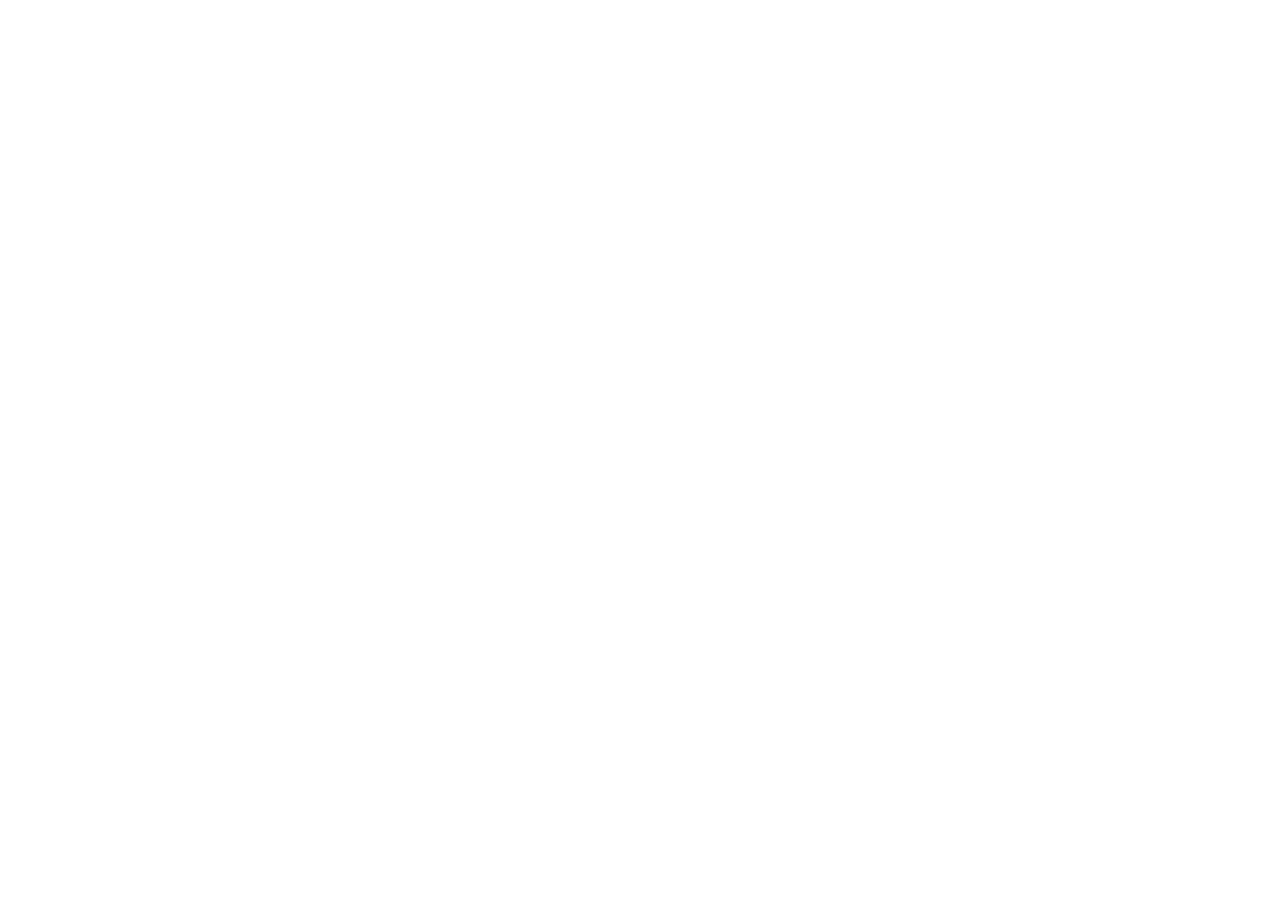
==== index.html @ 9dafe57f "Initial commit" ====
<!DOCTYPE html>
<html lang="en">
<head>
    <meta charset="UTF-8">
    <meta http-equiv="X-UA-Compatible" content="IE=edge">
    <meta name="viewport" content="width=device-width, initial-scale=1.0">
    <title>Pioneer Bank</title>
</head>
<body>
    
</body>
</html>
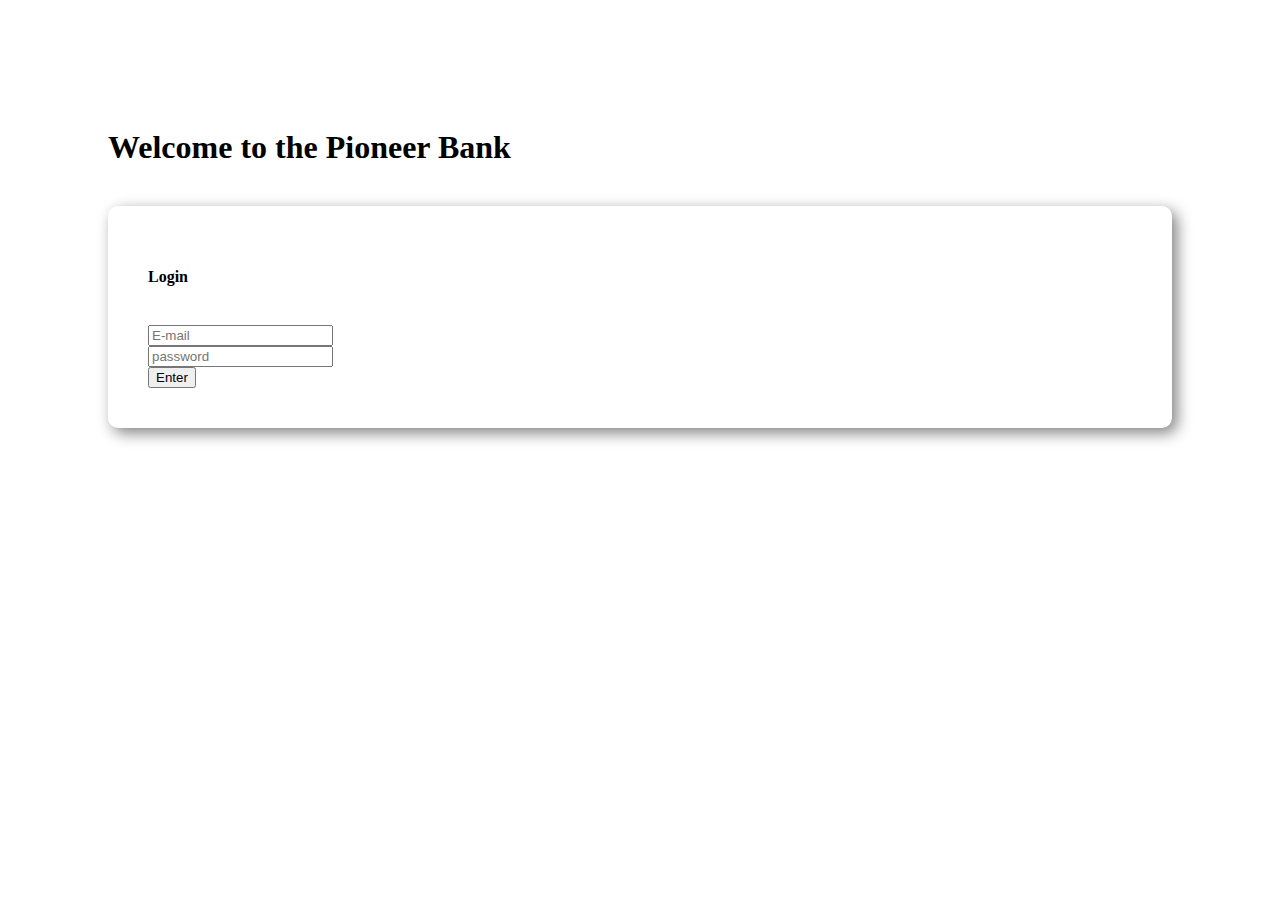
==== commit f33a8b73: "Bank version-1 coded" ====
--- a/index.html
+++ b/index.html
@@ -1,12 +1,86 @@
 <!DOCTYPE html>
 <html lang="en">
+
 <head>
     <meta charset="UTF-8">
     <meta http-equiv="X-UA-Compatible" content="IE=edge">
     <meta name="viewport" content="width=device-width, initial-scale=1.0">
     <title>Pioneer Bank</title>
+    <!-- CSS only -->
+    <link href="https://cdn.jsdelivr.net/npm/bootstrap@5.2.3/dist/css/bootstrap.min.css" rel="stylesheet"
+        integrity="sha384-rbsA2VBKQhggwzxH7pPCaAqO46MgnOM80zW1RWuH61DGLwZJEdK2Kadq2F9CUG65" crossorigin="anonymous">
+    <link rel="stylesheet" href="css/style.css">
 </head>
+
 <body>
-    
+
+
+    <div id="login-area">
+        <h1 class="text-center ">Welcome to the Pioneer Bank </h1>
+        <div class="submit-area">
+            <h4>Login</h4>
+            <br>
+
+            <input type="text" class="form-control" placeholder="E-mail">
+            <br>
+            <input type="password" class="form-control" placeholder="password">
+            <br>
+            <button class="btn btn-success" id="login-btn">Enter</button>
+
+        </div>
+    </div>
+
+    <!-- Transition area goes here -->
+    <div id="transition-area">
+        <div class="row">
+            <div class="col-md-4">
+                <div class="status deposit">
+                    <h4>Deposit</h4>
+                    <h2>$ <span id="totalDeposit">00</span></h2>
+                </div>
+            </div>
+            <div class="col-md-4">
+                <div class="status withdraw">
+                    <h4>Withdraw</h4>
+                    <h2>$ <span id="withdrawAmountText">00</span></h2>
+                </div>
+            </div>
+            <div class="col-md-4">
+                <div class="status balance">
+                    <h4>Balance</h4>
+                    <h2>$ <span id="totalBalance">1000</span></h2>
+                </div>
+            </div>
+        </div>
+        <div class="row">
+            <div class="col-md-6">
+                <div class="submit-area">
+                    <h4>Deposit</h4>
+                    <br>
+                    <input type="text" id="depositAmount" class="form-control"
+                        placeholder="$ enter you want to deposit">
+                    <br>
+                    <button class="btn btn-success" id="depositBtn">Deposit</button>
+                </div>
+            </div>
+            <div class="col-md-6">
+                <div class="submit-area">
+                    <h4>Withdraw</h4>
+                    <br>
+                    <input type="text" id="withdrawAmount" class="form-control"
+                        placeholder="$ enter you want to withdraw">
+                    <br>
+                    <button class="btn btn-success" id="withdrawBtn">Withdraw</button>
+                </div>
+            </div>
+        </div>
+    </div>
+
+    <!-- JavaScript Bundle with Popper -->
+    <script src="https://cdn.jsdelivr.net/npm/bootstrap@5.2.3/dist/js/bootstrap.bundle.min.js"
+        integrity="sha384-kenU1KFdBIe4zVF0s0G1M5b4hcpxyD9F7jL+jjXkk+Q2h455rYXK/7HAuoJl+0I4"
+        crossorigin="anonymous"></script>
+    <script src="js/app.js"></script>
 </body>
+
 </html>--- a/css/style.css
+++ b/css/style.css
@@ -0,0 +1,32 @@
+body {
+    padding: 100px;
+}
+
+.submit-area {
+    box-shadow: 5px 5px 15px gray;
+    padding: 40px;
+    border-radius: 10px;
+    margin-top: 40px;
+}
+
+#transition-area {
+    display: none;
+}
+
+.deposit {
+    background: steelblue;
+}
+
+.balance {
+    background: rgb(236, 144, 57);
+}
+
+.withdraw {
+    background: rgb(221, 58, 58);
+}
+
+.status {
+    padding: 20px;
+    color: white;
+    border-radius: 10px;
+}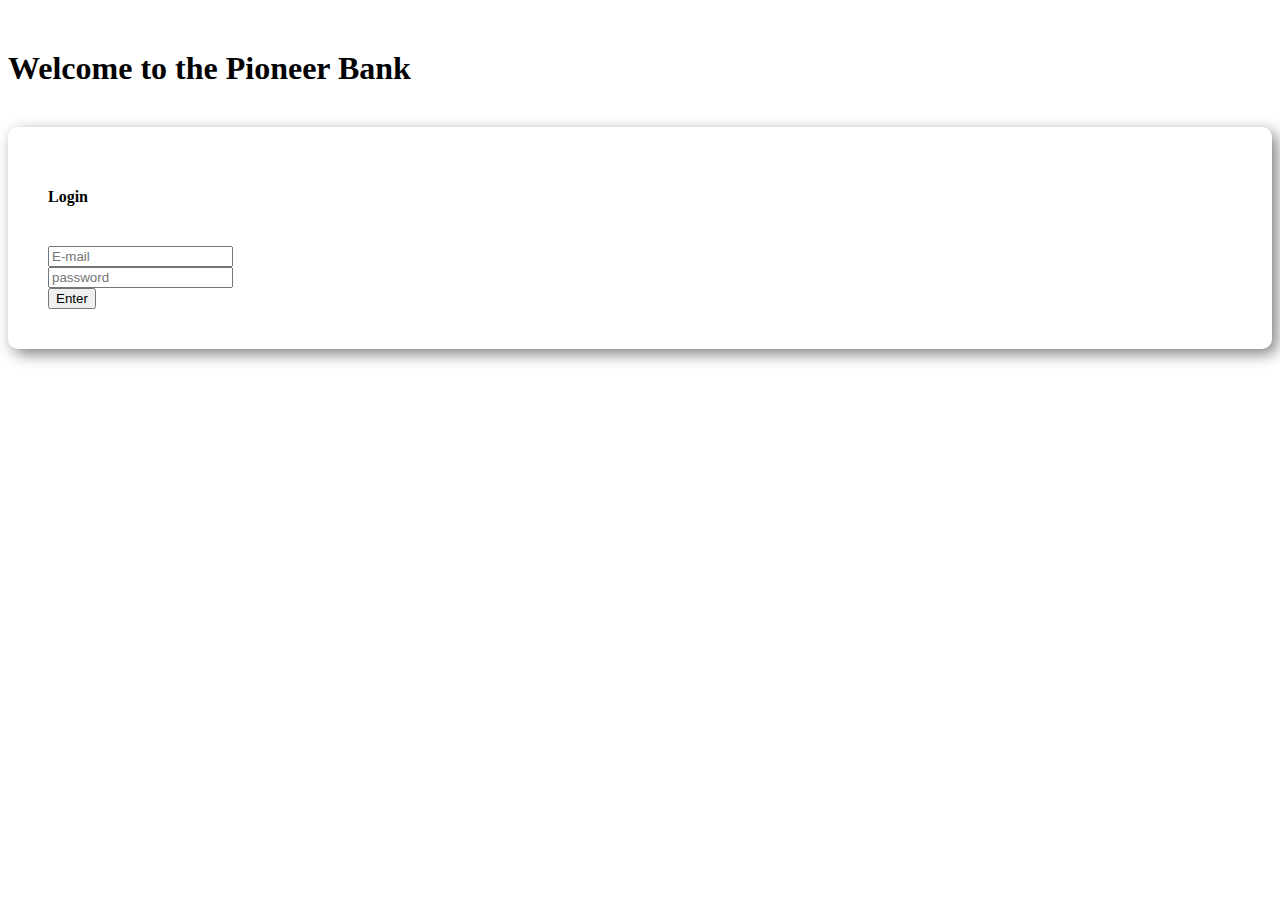
==== commit 4d2a619e: "Some function added" ====
--- a/index.html
+++ b/index.html
@@ -13,73 +13,98 @@
 </head>
 
 <body>
-
-
-    <div id="login-area">
-        <h1 class="text-center ">Welcome to the Pioneer Bank </h1>
-        <div class="submit-area">
-            <h4>Login</h4>
-            <br>
-
-            <input type="text" class="form-control" placeholder="E-mail">
-            <br>
-            <input type="password" class="form-control" placeholder="password">
-            <br>
-            <button class="btn btn-success" id="login-btn">Enter</button>
-
+    <!-- login area goes here -->
+    <div class="container">
+        <div id="loginArea" class="mt">
+            <h1 class="text-center ">Welcome to the Pioneer Bank </h1>
+            <div class="submit-area">
+                <h4>Login</h4>
+                <br>
+                <input type="email" id="userEmail" class="form-control" placeholder="E-mail">
+                <br>
+                <input type="password" class="form-control" placeholder="password">
+                <br>
+                <button class="btn btn-success" id="loginBtn">Enter</button>
+            </div>
         </div>
     </div>
 
+    <!-- Number setup area goes here -->
+    <div class="container">
+        <div id="numberSetupArea" class="mt">
+            <h3 class="text-center"><span id="displayName"></span></h3>
+            <br>
+            <h4>Please setup your number</h4>
+            <br>
+            <input type="text" id="userNumber" class="form-control">
+            <br>
+            <h4>Select your mobile banking operator</h4>
+            <br>
+            <select class="form-select" aria-label="Default select example">
+                <option selected>Bikash</option>
+                <option>Nogod</option>
+                <option>Rocket</option>
+                <option>Upay</option>
+                <option>None</option>
+            </select>
+            <br>
+            <button class="btn btn-success" id="numberSetBtn">Enter</button>
+        </div>
+    </div>
+
+
     <!-- Transition area goes here -->
-    <div id="transition-area">
-        <div class="row">
-            <div class="col-md-4">
-                <div class="status deposit">
-                    <h4>Deposit</h4>
-                    <h2>$ <span id="totalDeposit">00</span></h2>
+    <div class="container">
+        <div id="transition-area" class="mt ">
+            <div class="row">
+                <h3 class="text-center">Account of<span id="displayNumber"></span></h3>
+                <br>
+                <br>
+                <div class="col-md-4">
+                    <div class="status deposit">
+                        <h4>Deposit</h4>
+                        <h2>$ <span id="totalDepositTxt">00</span></h2>
+                    </div>
+                </div>
+                <div class="col-md-4">
+                    <div class="status withdraw">
+                        <h4>Withdraw</h4>
+                        <h2>$ <span id="withdrawAmountTxt">00</span></h2>
+                    </div>
+                </div>
+                <div class="col-md-4">
+                    <div class="status balance">
+                        <h4>Balance</h4>
+                        <h2>$ <span id="totalBalanceTxt">00</span></h2>
+                    </div>
                 </div>
             </div>
-            <div class="col-md-4">
-                <div class="status withdraw">
-                    <h4>Withdraw</h4>
-                    <h2>$ <span id="withdrawAmountText">00</span></h2>
+            <div class="row">
+                <div class="col-md-6">
+                    <div class="submit-area">
+                        <span id="depositedTxt"></span>
+                        <h4>Deposit</h4>
+                        <br>
+                        <input type="text" id="depositAmount" class="form-control"
+                            placeholder="$ enter you want to deposit">
+                        <br>
+                        <button class="btn btn-success" id="depositBtn">Deposit</button>
+                    </div>
                 </div>
-            </div>
-            <div class="col-md-4">
-                <div class="status balance">
-                    <h4>Balance</h4>
-                    <h2>$ <span id="totalBalance">1000</span></h2>
-                </div>
-            </div>
-        </div>
-        <div class="row">
-            <div class="col-md-6">
-                <div class="submit-area">
-                    <h4>Deposit</h4>
-                    <br>
-                    <input type="text" id="depositAmount" class="form-control"
-                        placeholder="$ enter you want to deposit">
-                    <br>
-                    <button class="btn btn-success" id="depositBtn">Deposit</button>
-                </div>
-            </div>
-            <div class="col-md-6">
-                <div class="submit-area">
-                    <h4>Withdraw</h4>
-                    <br>
-                    <input type="text" id="withdrawAmount" class="form-control"
-                        placeholder="$ enter you want to withdraw">
-                    <br>
-                    <button class="btn btn-success" id="withdrawBtn">Withdraw</button>
+                <div class="col-md-6">
+                    <div class="submit-area">
+                        <h4>Withdraw</h4>
+                        <br>
+                        <input type="text" id="withdrawAmount" class="form-control"
+                            placeholder="$ enter you want to withdraw">
+                        <br>
+                        <button class="btn btn-success" id="withdrawBtn">Withdraw</button>
+                    </div>
                 </div>
             </div>
         </div>
     </div>
 
-    <!-- JavaScript Bundle with Popper -->
-    <script src="https://cdn.jsdelivr.net/npm/bootstrap@5.2.3/dist/js/bootstrap.bundle.min.js"
-        integrity="sha384-kenU1KFdBIe4zVF0s0G1M5b4hcpxyD9F7jL+jjXkk+Q2h455rYXK/7HAuoJl+0I4"
-        crossorigin="anonymous"></script>
     <script src="js/app.js"></script>
 </body>
 
--- a/css/style.css
+++ b/css/style.css
@@ -1,5 +1,6 @@
-body {
-    padding: 100px;
+.mt {
+    margin-top: 50px;
+    margin-bottom: 50px;
 }
 
 .submit-area {
@@ -13,12 +14,20 @@
     display: none;
 }
 
+#transition-area {
+    height: auto;
+}
+
 .deposit {
-    background: steelblue;
+    background: #474bff;
+    background: -webkit-linear-gradient(252deg, #474bff 0%, #9d23e3 100%);
+    background: linear-gradient(252deg, #474bff 0%, #9d23e3 100%);
 }
 
 .balance {
-    background: rgb(236, 144, 57);
+    background: #ede258;
+    background: -webkit-linear-gradient(252deg, #ede258 0%, #ec9039 100%);
+    background: linear-gradient(252deg, #ede258 0%, #ec9039 100%);
 }
 
 .withdraw {
@@ -29,4 +38,16 @@
     padding: 20px;
     color: white;
     border-radius: 10px;
+    margin-bottom: 10px;
+}
+
+.status h2{
+    font-size: 2.5rem;
+}
+
+#numberSetupArea{
+    display: none;
+}
+#displayName{
+    font-weight: bold;
 }